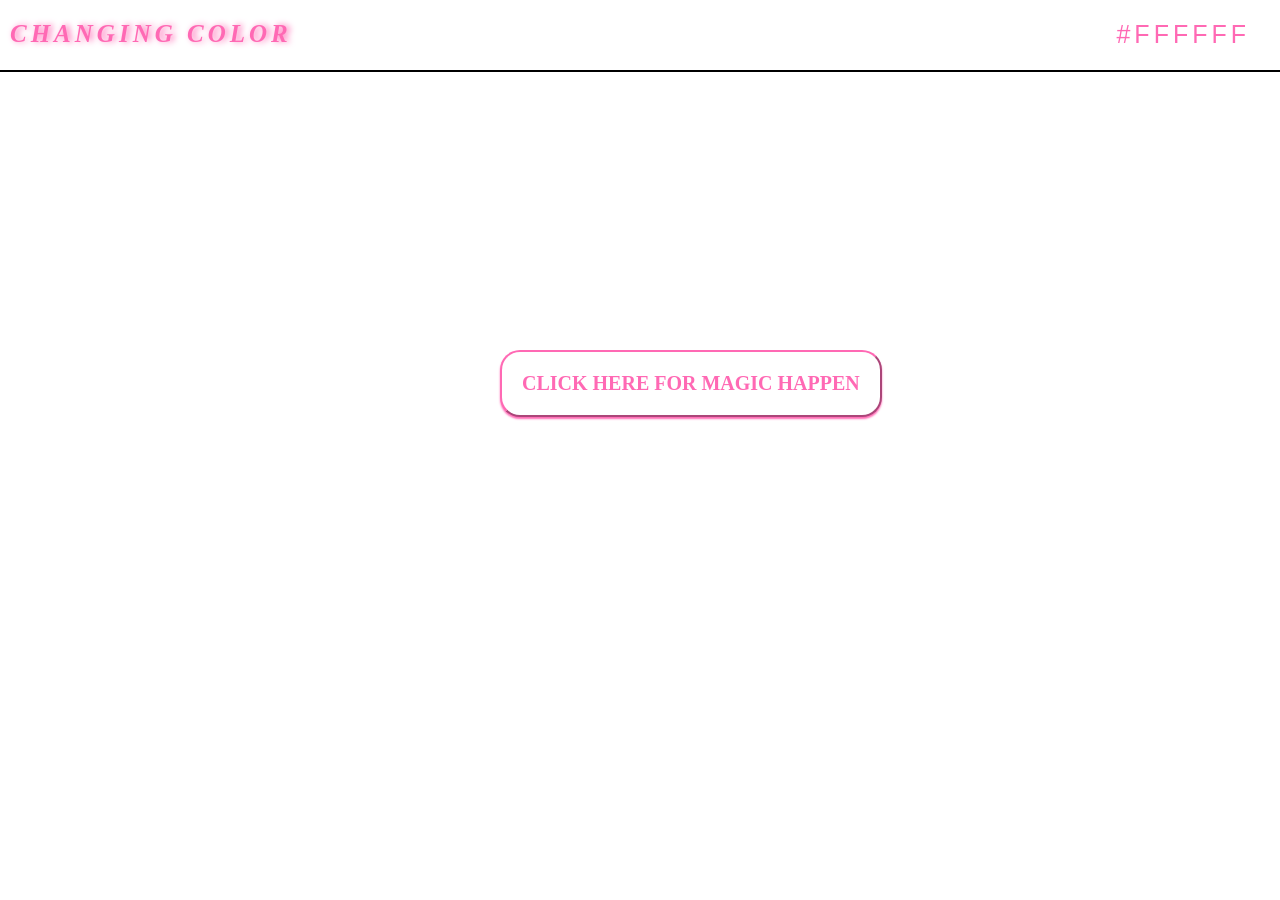
==== index.html @ 13e5fafb "Update and rename index/bg_index.html to index.html just change title name" ====
<!DOCTYPE html>
<html lang="en">
<head>
    <meta charset="UTF-8">
    <meta name="viewport" content="width=device-width, initial-scale=1.0">
    <title>Background Color Changing ,fun with color</title>
    <link rel="stylesheet" href="../css/bg_style.css">
    <script defer src="../js/bg_script.js"></script>
</head>
<body>
    <div id="header">
        <ul>
            <li id="logo">Changing Color</li>
            <li id="colorx"> #FFFFFF</li>
        </ul>
    </div>
   

<div id="wrap">
    <div id="bbtn">
    <button id="btn">click here for magic happen</button>
    </div>

    </div>

</body>
</html>
---- css/bg_style.css ----
*{
    padding: 0;
    margin: 0;
    box-sizing: border-box;
    font-family: Georgia, 'Times New Roman', Times, serif;
}
body{
    font-family: Georgia, 'Times New Roman', Times, serif;
    position: relative;
    color: hotpink;
    height: 600px;

    
}
#header{
    padding: 10px;
    width: 100%;
    height:12%;
    border-bottom: 2px solid black;
    

}
#wrap{
    width: 100%;
    height: 622px;
    background-color:#FFFFFF;
    
}

ul{
display: flex;
justify-content: center;
justify-content: space-between;
font-size:30px;
list-style: none;
padding-left: 0px;
padding-right: 20px;
letter-spacing: 4px;
margin-top: 10px;
}
#logo{
    display: block;
    font-size:25px ;
     font-style: italic;
     text-shadow: 3px 0px 6px  hotpink;
    font-weight: 800; 
    padding-bottom: 15px;
    text-transform: uppercase;
    user-select: none;

}

#btn{
   
    position: absolute;
    top:350px;
    left: 500px;
    padding: 20px;
    font-size: 20px;
    border-radius: 20px;
    border-color: hotpink;
    box-shadow:0px 2px 2px hotpink;
    color:hotpink;
    background-color:white;
    font-weight:800;
    text-transform: uppercase;    
    transition: all 0.2s linear;

}
button:hover{

    color: white;
    background-color: #ff69b4;
    border-color:black ;
    box-shadow:1px 2px 2px black;
    font-style: normal;


}
#colorx{
     
    font-size: 25px;
    font-weight:400;
    font-family: 'Franklin Gothic Medium', 'Arial Narrow', Arial, sans-serif;


}
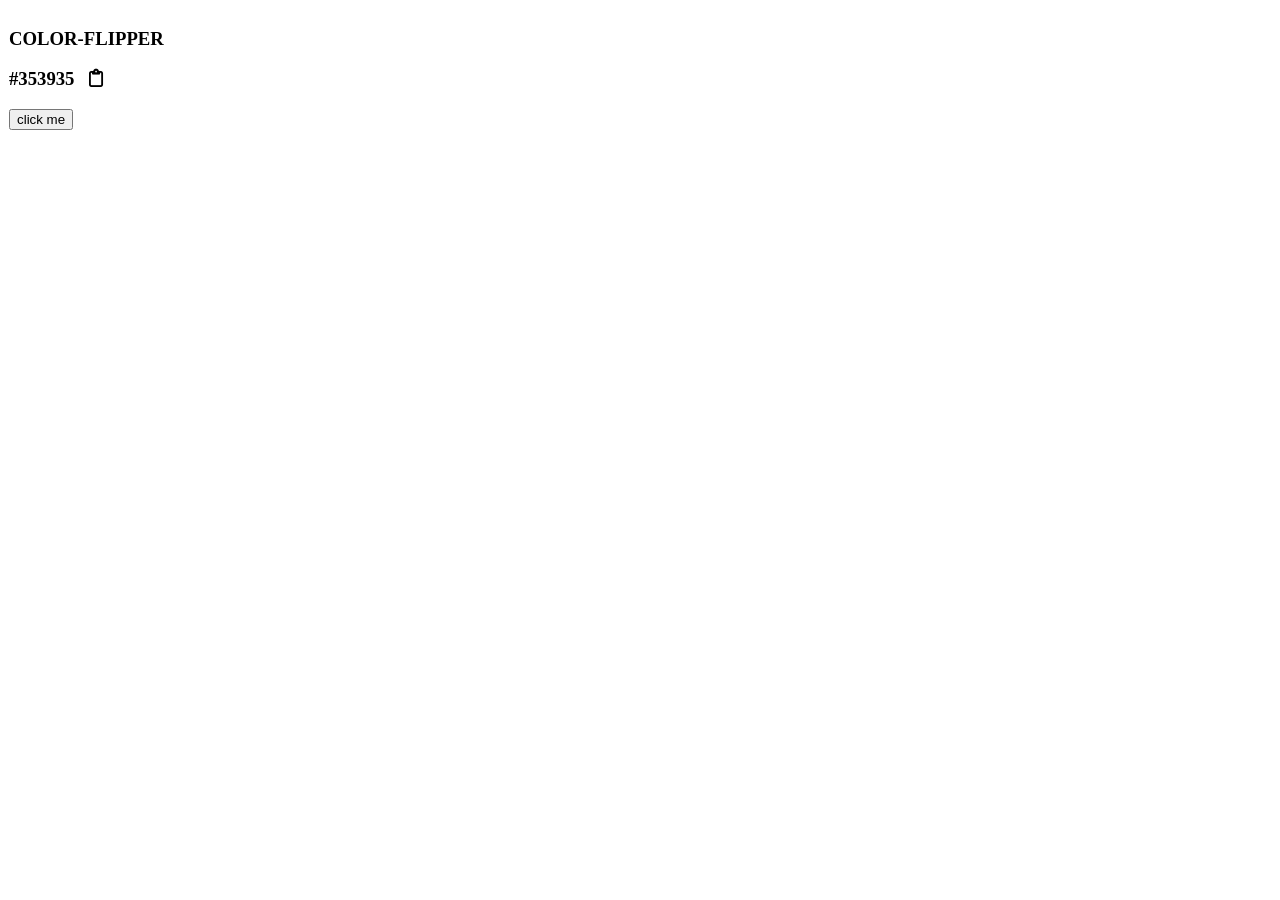
==== commit 8ebed4b9: "Add files via upload upload a color flipper web" ====
--- a/index.html
+++ b/index.html
@@ -4,24 +4,28 @@
     <meta charset="UTF-8">
     <meta name="viewport" content="width=device-width, initial-scale=1.0">
     <title>Background Color Changing ,fun with color</title>
-    <link rel="stylesheet" href="../css/bg_style.css">
-    <script defer src="../js/bg_script.js"></script>
+    <link rel="stylesheet" href="bg_style.css">
+    <link rel="stylesheet" href="https://cdnjs.cloudflare.com/ajax/libs/font-awesome/6.6.0/css/all.min.css" integrity="sha512-Kc323vGBEqzTmouAECnVceyQqyqdsSiqLQISBL29aUW4U/M7pSPA/gEUZQqv1cwx4OnYxTxve5UMg5GT6L4JJg==" crossorigin="anonymous" referrerpolicy="no-referrer" />
+    <script defer src="bg_script.js"></script>
 </head>
-<body>
-    <div id="header">
-        <ul>
-            <li id="logo">Changing Color</li>
-            <li id="colorx"> #FFFFFF</li>
-        </ul>
-    </div>
+<body >
+
    
 
-<div id="wrap">
-    <div id="bbtn">
-    <button id="btn">click here for magic happen</button>
-    </div>
+<div id="wrap" >
+   
+     <div id="container" style="width: 300px; border: 1px #ffffff solid;  " >
 
-    </div>
+        <h3 id="logo">COLOR-FLIPPER</h3>
+        
+        <h3 id="colorx">#353935  <i class="fa-regular fa-clipboard  icon" onclick="copyText()" style="margin-left: 10px;"></i></h3>
+       
+    
+       <button type="button" id="btn">click me</button>
+      
+     </div>   
 
+       
+   </div>
 </body>
-</html>
+</html>
